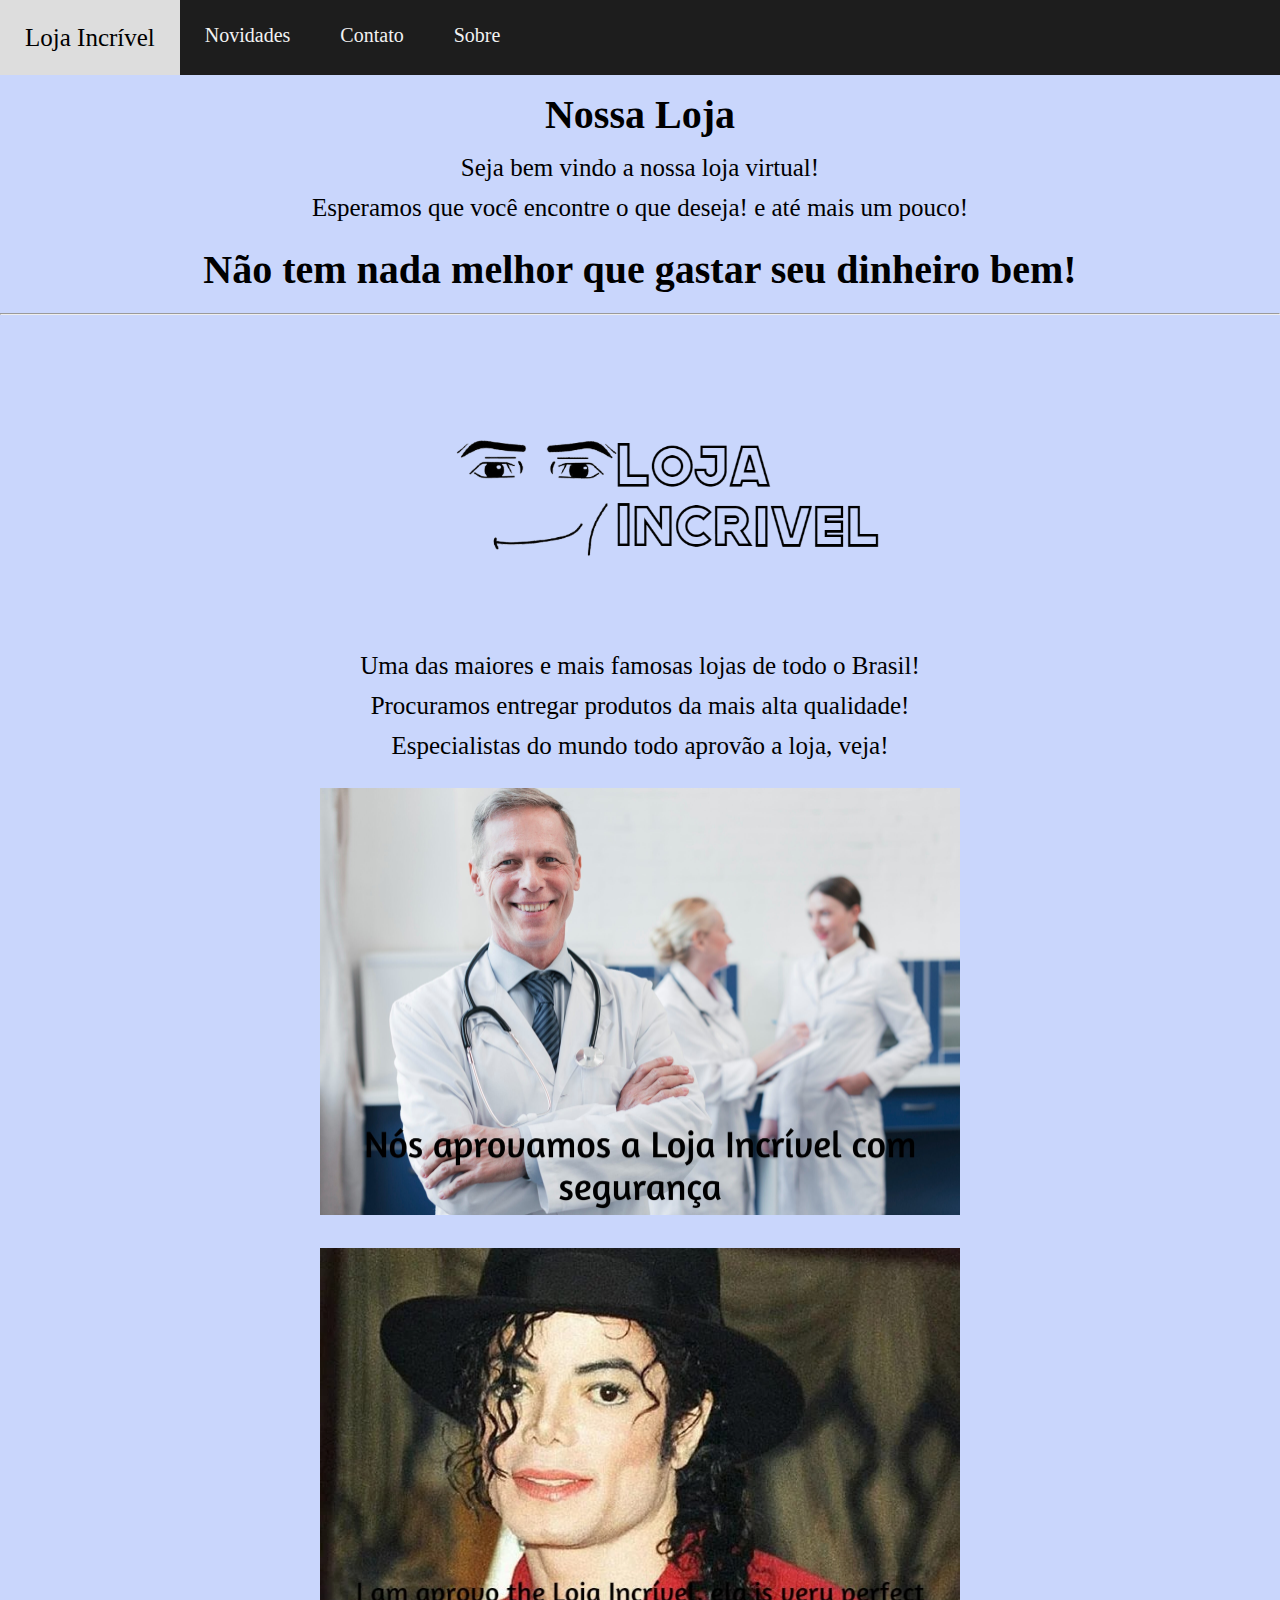
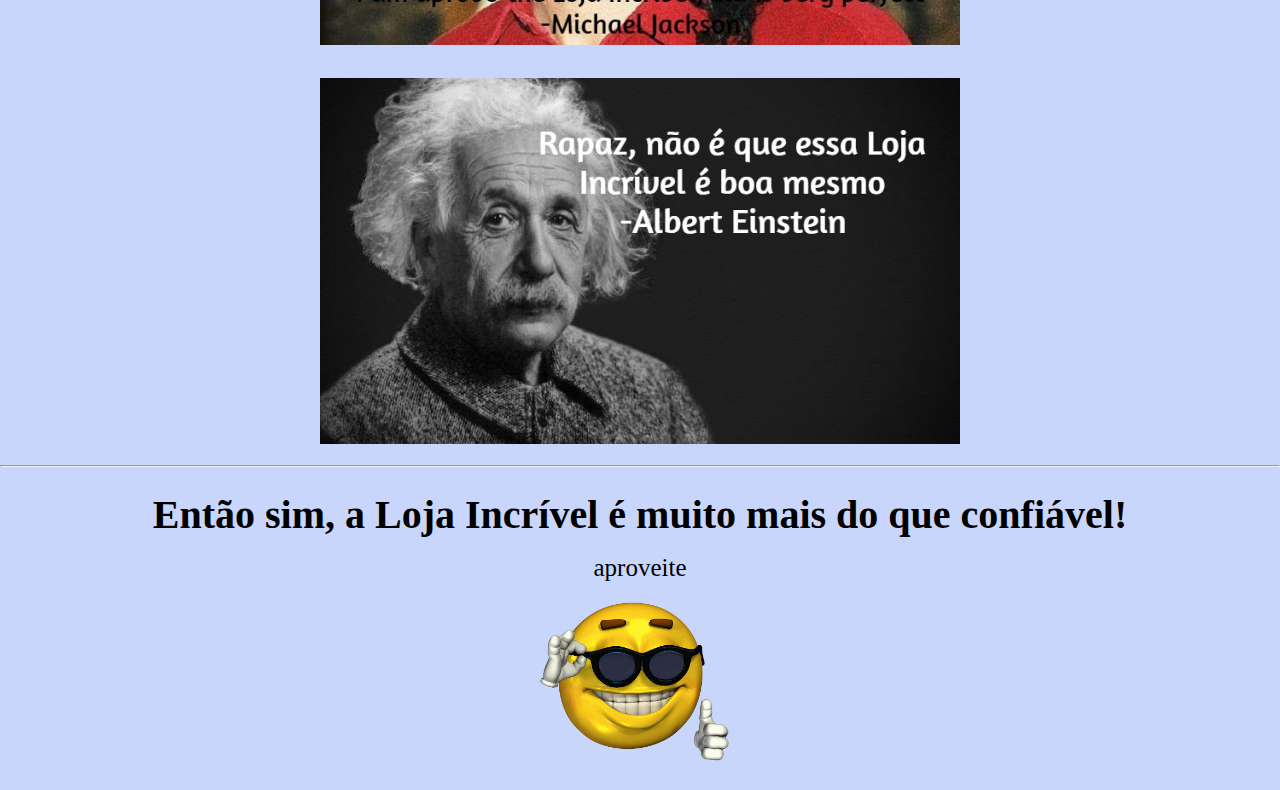
==== index.html @ 25e64f48 "Add files via upload" ====
<!DOCTYPE html>
<html lang="pt-br">

	<head>

		<meta charset="UTF-8">
		<title>home - Loja Incrível</title>
		<link rel="stylesheet" href="reset.css">
		<link rel="stylesheet" href="style.css">
		

	</head>

    <body>
		<div class="topnav">
			
			<a class="logo" href="index.html">Loja Incrível</a>
			<a href="novidades.html">Novidades</a>
			<a href="contato.html">Contato</a>
			<a href="sobre.html">Sobre</a>

		  </div>

		  <h1>Nossa Loja</h1>

		  <p>Seja bem vindo a nossa loja virtual!</p>

		  <p>Esperamos que você encontre o que deseja! e até mais um pouco!</p>

		  <h1>Não tem nada melhor que gastar seu dinheiro bem!</h1>

		  <hr/>

		  <img class="joia2" src="logo.png">

		  <p>Uma das maiores e mais famosas lojas de todo o Brasil!</p>
		  <p>Procuramos entregar produtos da mais alta qualidade!</p>
		  <p>Especialistas do mundo todo aprovão a loja, veja!</p>

		  <img class="joia3" src="especialistas.jpg">

		  <img class="joia3" src="jackson.jpg">

		  <img class="joia3" src="einstein.jpg">

		  <hr/>

		  <h1>Então sim, a Loja Incrível é muito mais do que confiável!</h1>
		  <p>aproveite</p>

		  <img class="joia" src="joia2.png">

    </body>

</html>
---- style.css ----
body{
    background-color: rgb(201, 214, 252);
}

/* Add a black background color to the top navigation */
.topnav {
    background-color: rgb(29, 29, 29);
    overflow: hidden;
  }

.topnav .logo{
    font-size: 25px;
  }

  /* Style the links inside the navigation bar */
  .topnav a {
    float: left;
    color: #f2f2f2;
    text-align: center;
    padding: 25px 25px 25px 25px;
    text-decoration: none;
    font-size: 20px;
  }
  
  /* Change the color of links on hover */
  .topnav a:hover {
    background-color: #ddd;
    color: black; 
      
  }

  h1{   
    padding-top: 20px;
    padding-bottom: 15px;
    font-size: 40px;
    text-align: center;
    font-weight: bold;
}

h1 strong{
  font-weight: bold;
  font-size: 40px;
  text-align: center;
  
}

p{
    text-align: center;
    font-size: 25px;
    padding-bottom: 10px;
    padding-top: 5px;
}

h2{
  font-weight: bold;
  font-size: 150%;
  text-align: center;
}

li.closed {
  list-style:inside;
  padding-left: 30px;
  font-size: 30px;
  padding-top: 5px;
  padding-bottom: 10px;
}

form {
  /* Centralizar o formulário na pagina */
  margin: 0 auto;
  width: 400px;
  /* Ver o esboço do formulário */
  padding: 3em;
  border: 6px solid rgb(95, 97, 241);
  border-radius: 1em;
}

form div + div {
  margin-top: 1em;
}

label {
  /* Para garantir que todos os rótulos tenham o mesmo tamanho e estejam devidamente alinhados*/
  display: inline-block;
  width: 50px;
  text-align: right;
}

input, textarea {
  /* 
Para garantir que todos os campos de texto tenham as mesmas configurações de fonte
     Por padrão, as áreas de texto possuem a mesma fonte */
  font: 1em sans-serif;

  /* Para dar o mesmo tamanho a todos os campos de texto*/
  width: 300px;
  box-sizing: border-box;

  /* Para harmonizar o aspecto e a sensação da borda do campo de texto */
  border: 1px solid rgb(64, 28, 224);
}

input:focus, textarea:focus {
  /* Para dar um pouco de destaque aos elementos ativos*/
  border-color: rgb(58, 94, 253);
}

textarea {
  /* Para alinhar corretamente campos de texto multilinha com seus rótulos */
  vertical-align: top;

  /* Para dar espaço suficiente para digitar algum texto */
  height: 7em;
}

.button {
  /* Para posicionar os botões na mesma posição dos campos de texto */
  padding-left: 890px; /* mesmo tamanho que os elementos do rótulo */
}

button {
  /* Esta margem extra representa aproximadamente o mesmo espaço que o espaço
     entre os rótulos e seus campos de texto*/
  margin-left: -50%;
  margin-bottom: 30px;
}

.joia{
  width: 15%;
  padding-left: 42%;
  padding-top: 10px;
  padding-bottom: 10px;
}

.joia2{
  width: 35%;
  padding-left: 35%;
  padding-top: 1px;
  padding-bottom: 1px;
}

.joia3{
  width: 50%;
  padding-left: 25%;
  padding-top: 20px;
  padding-bottom: 10px;
}
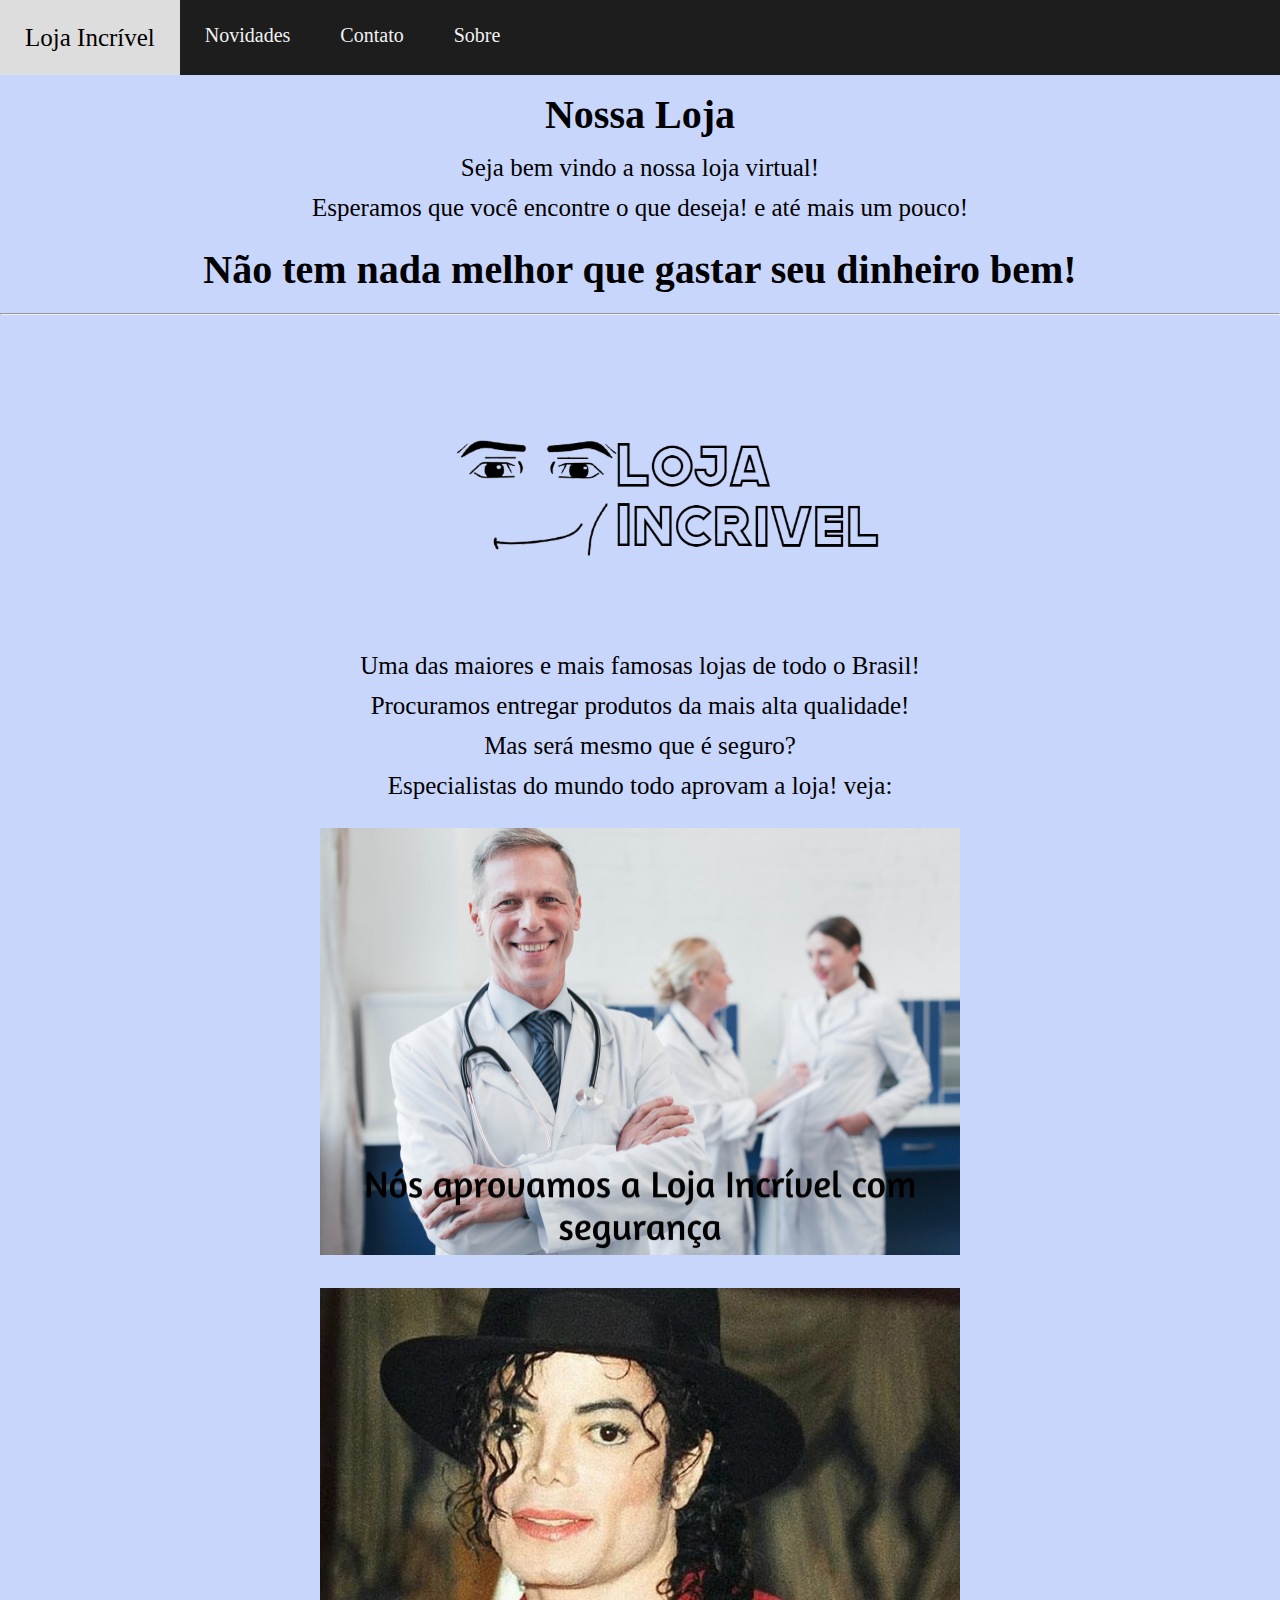
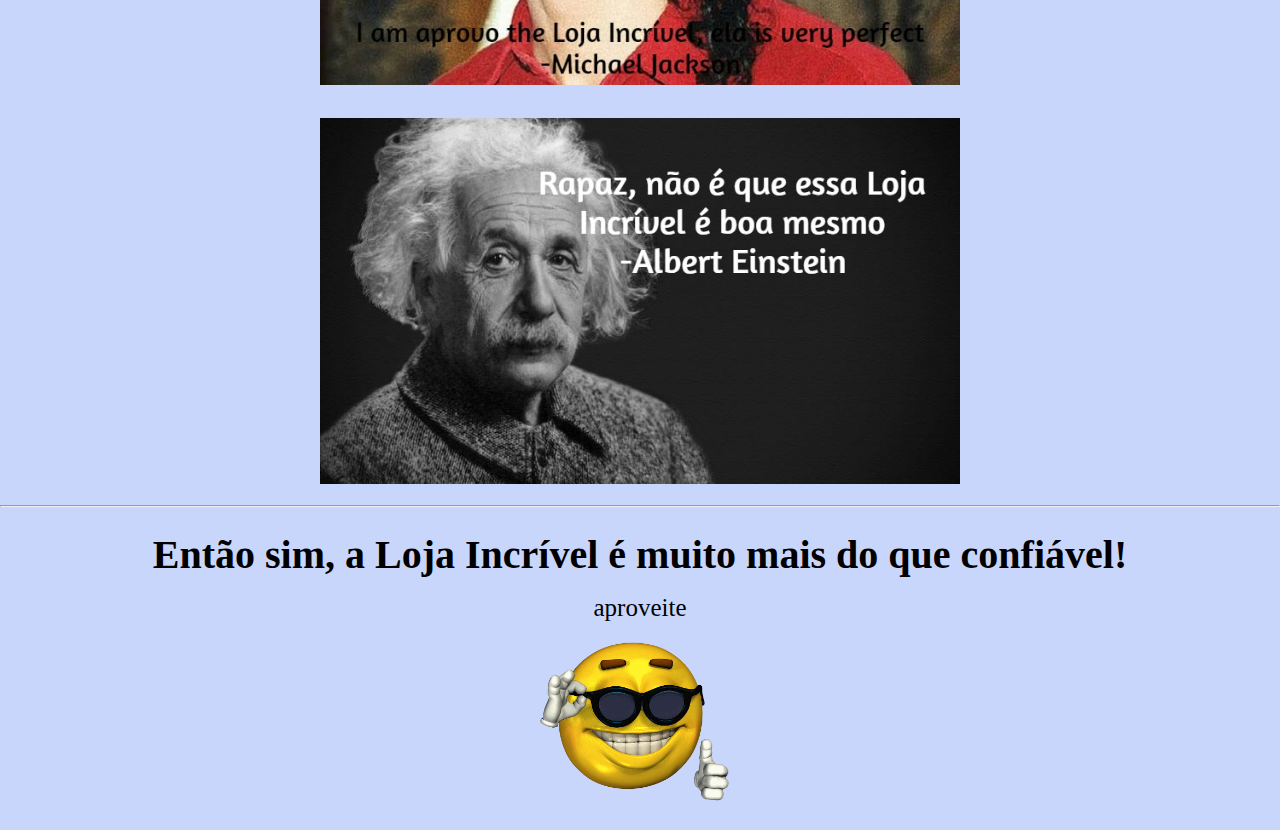
==== commit 8aa6122c: "Update index.html" ====
--- a/index.html
+++ b/index.html
@@ -35,7 +35,8 @@
 
 		  <p>Uma das maiores e mais famosas lojas de todo o Brasil!</p>
 		  <p>Procuramos entregar produtos da mais alta qualidade!</p>
-		  <p>Especialistas do mundo todo aprovão a loja, veja!</p>
+	    	  <p>Mas será mesmo que é seguro?</p>
+		  <p>Especialistas do mundo todo aprovam a loja! veja:</p>
 
 		  <img class="joia3" src="especialistas.jpg">
 
@@ -52,4 +53,4 @@
 
     </body>
 
-</html>+</html>
